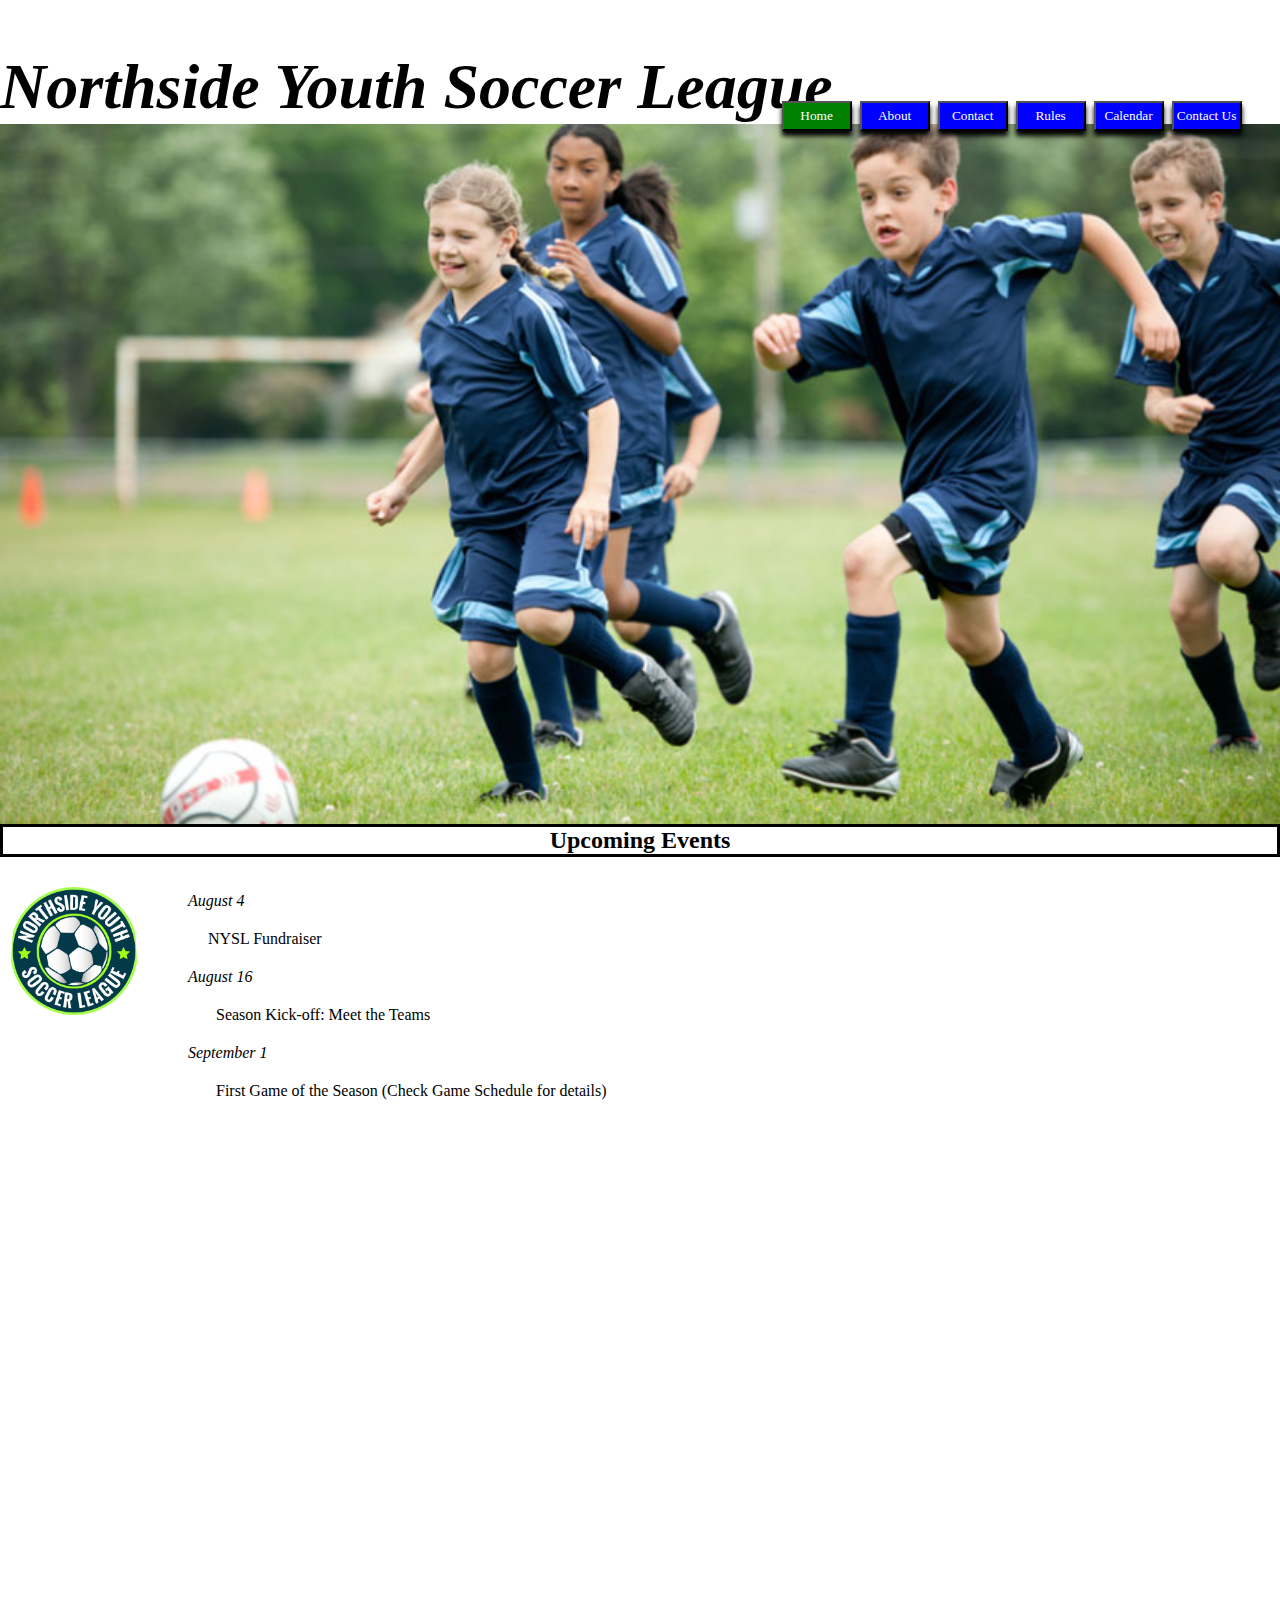
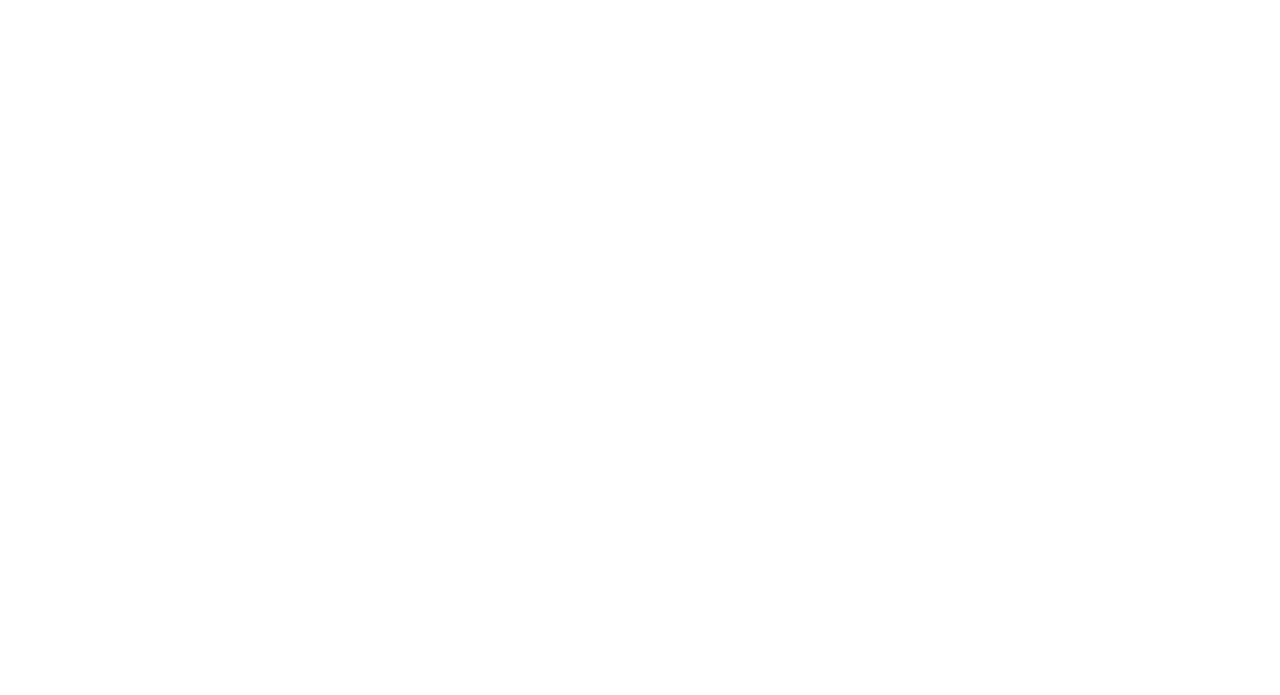
==== index.html @ 0c621972 "Tarea 05" ====
<!DOCTYPE html>
<html lang="en">

<head>
    <meta charset="UTF-8">
    <meta name="viewport" content="width=device-width, initial-scale=1.0">
    <title>Home | Northside Youth Soccer League</title>
    <link rel="stylesheet" href="/assets/css/style.css">
    <link rel="icon" href="/assets/image/nysl_logo.png">
</head>

<body>
    <header>
        <div id="titulo">
            <h1>Northside Youth Soccer League</h1>
            <div id="botones">
                <button class="boton_on"><a href="/index.html">Home</a></button>
                <button class="boton_off"><a href="/paginas/about.html">About</a></button>
                <button class="boton_off"><a href="/paginas/contact.html">Contact</a></button>
                <button class="boton_off"><a href="/paginas/rules.html">Rules</a></button>
                <button class="boton_off"><a href="/paginas/calendar.HTML">Calendar</a></button>
                <button class="boton_off"><a href="/paginas/contacus.html">Contact Us</a></button>
            </div>
        </div>
        <div class="fondo"></div>
    </header>
    <div id="subtitulo">
        <h2>Upcoming Events</h2>
    </div>
    <div id="logo"></div>
    <div id="contenido">
        <dl>
            <dt><i>August 4</i></dt>
            <dd>
                <pre>     NYSL Fundraiser</pre>
            </dd>
            <dt><i>August 16</i></dt>
            <dd>
                <pre>       Season Kick-off: Meet the Teams</pre>
            </dd>
            <dt><i>September 1</i></dt>
            <dd>
                <pre>       First Game of the Season (Check Game Schedule for details)</pre>
            </dd>
        </dl>
    </div>
</body>

</html>
---- assets/css/style.css ----
*{
    margin: 0;
    padding: 0;
    font-family:"comic sans ms" ;
}
.fondo{
    background-image: url(/assets/image/design2_image1.jpg);
    background-size: 100% 100%;
    height: 700px;
}
#titulo{
    position: relative;
    font-style: italic;
    margin-top: 50px;
    font-size: 2em;
}
#botones{
    position: absolute;
    right: 3%;
    bottom: -10%;
}
.boton_on{
    background-color: green;
}
.boton_off{
    background-color: blue;
}
button>a{
    color: white;
    text-decoration: none;
}
button:active{/*Etqueta de efecto de trasición para los botones*/
    transition: 0.8s;
    box-shadow: 0px 5px 5px 0px white;
}
button{
    width: 70px;
    height: 30px;
    box-shadow: 0px 5px 5px 0px;
}
#subtitulo{
    text-align: center;
    border: solid;
}
#logo{
    content: url(/assets/image/nysl_logo.png);
    float: left;
    width: 10%;
    margin:30px 50px 0px 10px;
    padding-bottom: 100%;
    border-radius: 50%;
    
}
#logo_2{
    display: none;
    content: url(/assets/image/nysl_logo.png);
    float: left;
    width: 10%;
    margin:30px 50px 0px 10px;
    padding-bottom: 100%;
}
#contenido{
    margin: 30px 20px 0px 20px;
    padding: 5px;
}
p, pre{
    padding: 20px;
}
ol,ul,li{
    margin-left: 13%;
}
li{
    padding:10px;
}
#lista_reglas{
    width: fit-content;
    text-align: justify;
}
#titulo_reglas{
    text-align: center;
}
.reglas1{
    padding-left: 20%;
    display: block;
    margin: 15px 0px 10px 0px;
}
#sublista1{
    margin-left: -10%;
    list-style: lower-alpha;
}
#sublista2{
    margin-left:-10%
}
.cuadrado{
    list-style: square;
}
#tab_01,#tab_01 th,#tab_01 td{
    text-align: left;
    border: solid 1px;
    border-spacing: 0px;
    border-collapse: collapse;
    padding: 0px 27px 0px 3px;
    vertical-align: top;
}
#calendario{
    width: 600px;
    margin-left: 25%;
}
#tab_01{
    margin-left: auto;
    margin-right: auto;
    width: 550px;
}
#calendario p{
    padding-left: 0px;
}
#calendario h1,h2{
    text-align: center;
}
#tab_01 th{
    font-style: italic;
}
#p1{
    text-decoration: underline;
}
#mapa
{
    float: right;
    border: solid;
    margin-right: 200px;
}
#grid_container{
    display: grid;
    grid-template-columns: auto auto;
    width: 65%;
}
#grid_item_01{
    text-align: center;
    padding: 10px 0px 10px 0px;
    grid-column: 1/ span 2;
}
.grid_tot{
    text-align: left;
    grid-column: 1/ span 2;
    padding: 1vh;
}
#grid_item_02,#grid_item_03{
    justify-content: right;
    text-align: left;
    padding: 1vh;
}
#grid_item_11{
    text-align: justify;
}
@media only screen and (max-width:600px)
{
    #titulo{
        font-size:10px;
        margin-top:20px;
        position:unset;
        padding-right: 10px;
        grid-column: 1/ span 2;
        text-align: center;
    }
    .fondo{
        background-image: none;
        height: unset;
        display: unset;
    }
    #botones{
        display: flex;
        position: unset;
    }
    button{
        width: min-content;
        height: 20px;
        margin-right: 2px;
        margin-bottom: 2px;
    }
    button>a
    {
        font-size: 8px;
        text-align: center;
    }
    #logo{
        display: none;
        padding-bottom: unset;
        margin: unset;
    }
    #logo_2{
        display: inline;
        position: absolute;
        top: 5px;
        right: 5%;
        width: 8%;
        margin: unset;
        padding: unset;
    }
    #grid_container{
        display: unset;
    }
    #grid_item_13{
        padding-bottom: 50px;
    }
}
@media only screen and (min-width:600px) and (max-width:768px)
{
    #titulo{
        font-size:10px;
        margin-top:20px;
        position:unset;
        padding-right: 10px;
        grid-column: 1/ span 2;
        text-align: center;
    }
    .fondo{
        background-image: none;
        height: unset;
        display: unset;
    }
    #botones{
        display: flex;
        position: unset;
    }
    button{
        width: 50px;
        height: 20px;
        margin-right: 5px;
        margin-bottom: 5px;
    }
    button>a
    {
        font-size: 8px;
        text-align: center;
    }
    #grid_item_13{
        padding-bottom: 50px;
    }
}
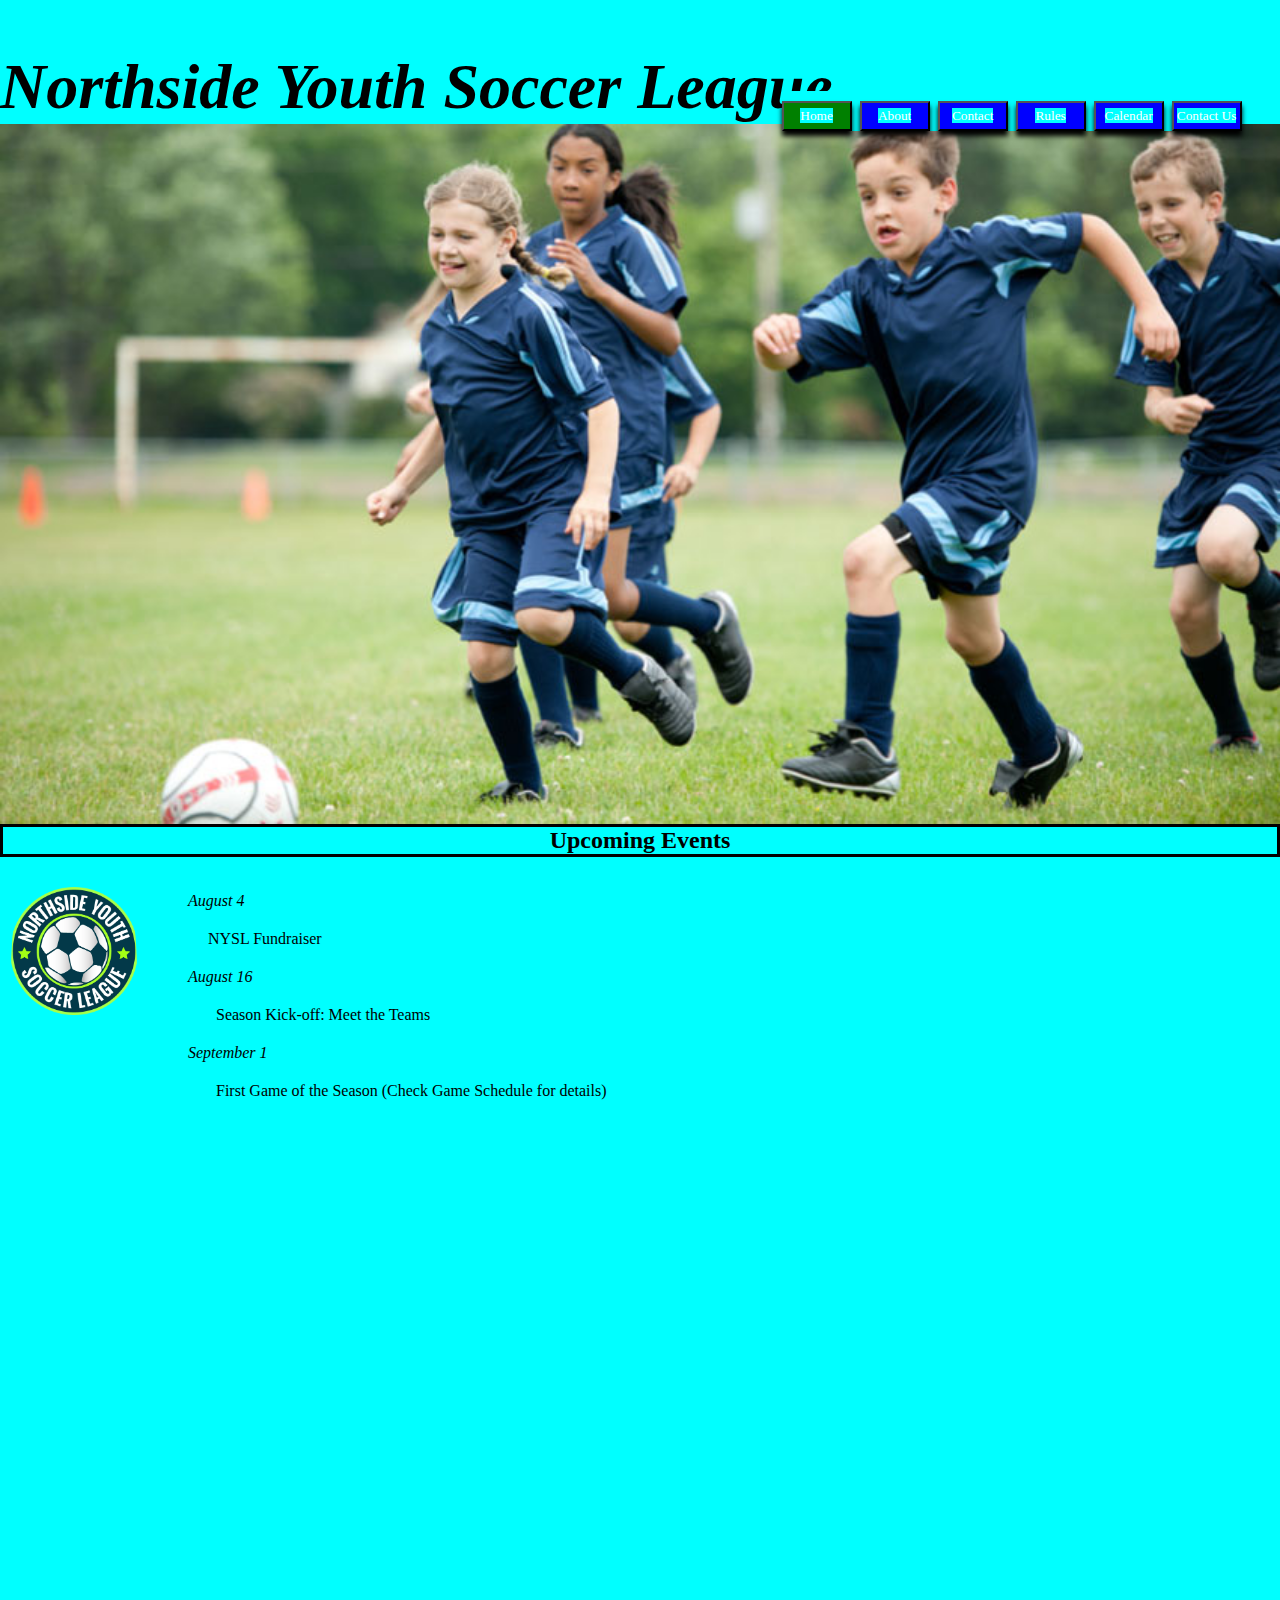
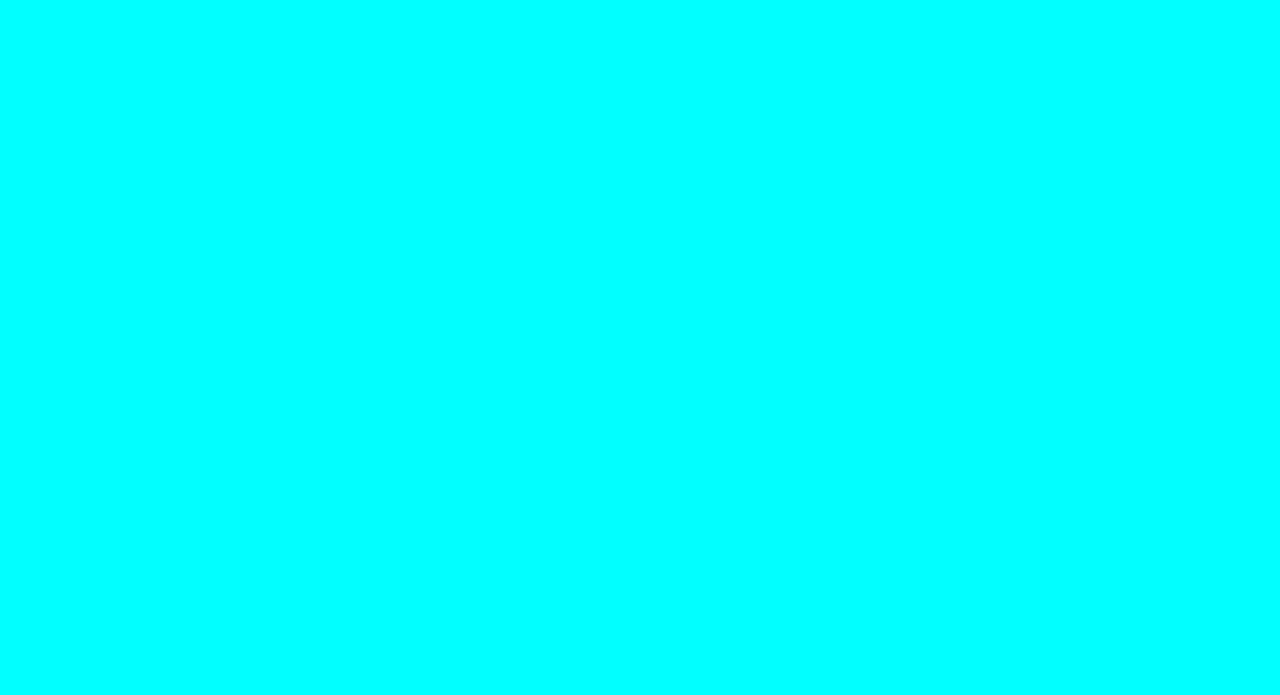
==== commit d10cd48f: "[[REFACTOR]] correcion link" ====
--- a/index.html
+++ b/index.html
@@ -14,7 +14,7 @@
         <div id="titulo">
             <h1>Northside Youth Soccer League</h1>
             <div id="botones">
-                <button class="boton_on"><a href="/index.html">Home</a></button>
+                <button class="boton_on"><a href="index.html">Home</a></button>
                 <button class="boton_off"><a href="/paginas/about.html">About</a></button>
                 <button class="boton_off"><a href="/paginas/contact.html">Contact</a></button>
                 <button class="boton_off"><a href="/paginas/rules.html">Rules</a></button>
--- a/assets/css/style.css
+++ b/assets/css/style.css
@@ -1,10 +1,11 @@
 *{
+    background-color: aqua;
     margin: 0;
     padding: 0;
     font-family:"comic sans ms" ;
 }
 .fondo{
-    background-image: url(/assets/image/design2_image1.jpg);
+    background-image: url(../image/design2_image1.jpg);
     background-size: 100% 100%;
     height: 700px;
 }
@@ -43,7 +44,7 @@
     border: solid;
 }
 #logo{
-    content: url(/assets/image/nysl_logo.png);
+    content: url(../image/nysl_logo.png);
     float: left;
     width: 10%;
     margin:30px 50px 0px 10px;
